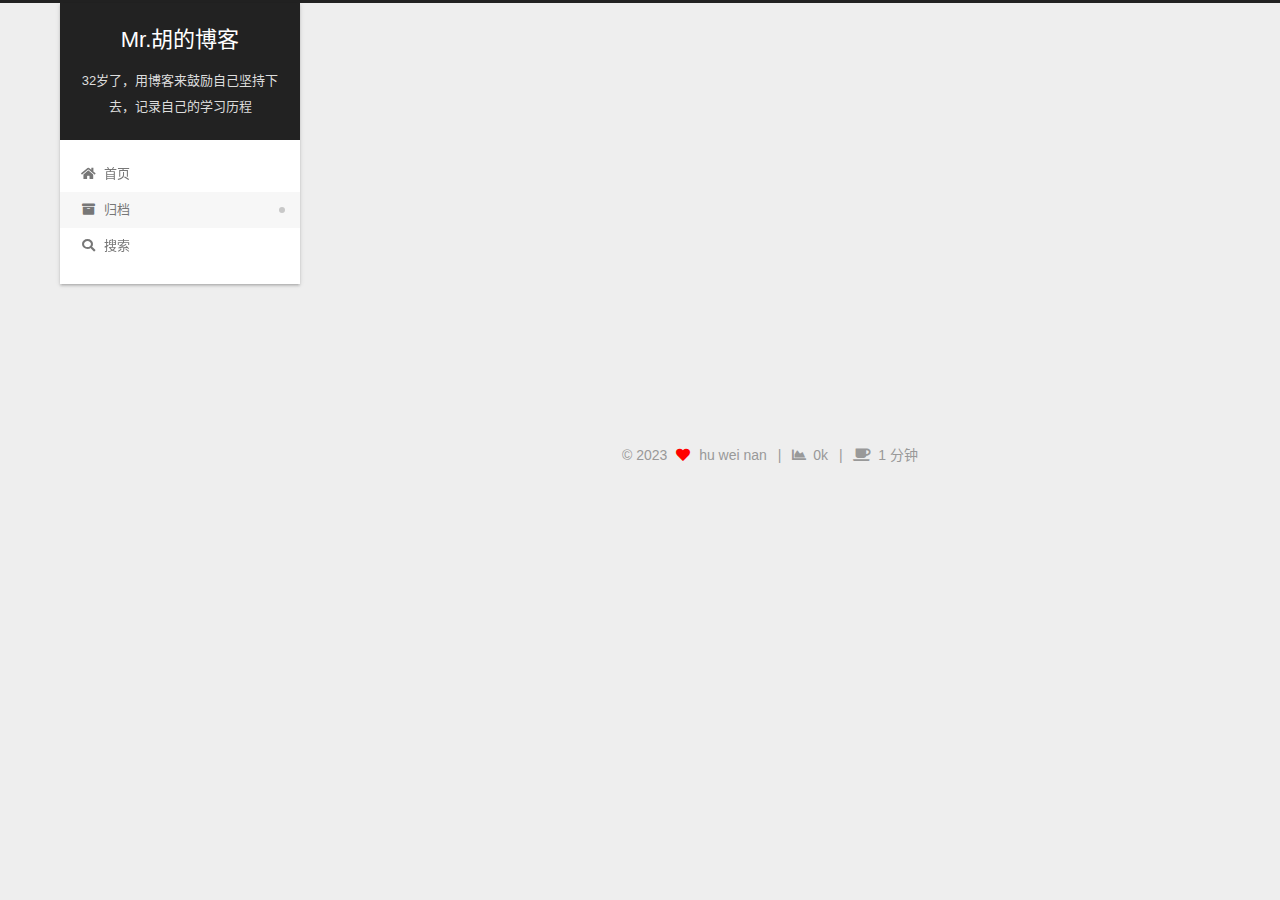
==== archives/index.html @ 6270576a "Site updated: 2023-03-27 14:38:37" ====
<!DOCTYPE html>
<html lang="zh-CN">
<head>
  <meta charset="UTF-8">
<meta name="viewport" content="width=device-width, initial-scale=1, maximum-scale=2">
<meta name="theme-color" content="#222">
<meta name="generator" content="Hexo 6.3.0">
  <link rel="apple-touch-icon" sizes="180x180" href="/images/apple-touch-icon-next.png">
  <link rel="icon" type="image/png" sizes="32x32" href="/images/favicon-32x32-next.png">
  <link rel="icon" type="image/png" sizes="16x16" href="/images/favicon-16x16-next.png">
  <link rel="mask-icon" href="/images/logo.svg" color="#222">

<link rel="stylesheet" href="/css/main.css">


<link rel="stylesheet" href="/lib/font-awesome/css/all.min.css">

<script id="hexo-configurations">
    var NexT = window.NexT || {};
    var CONFIG = {"hostname":"example.com","root":"/","scheme":"Gemini","version":"7.8.0","exturl":false,"sidebar":{"position":"left","display":"post","padding":18,"offset":12,"onmobile":false},"copycode":{"enable":true,"show_result":false,"style":"mac"},"back2top":{"enable":true,"sidebar":true,"scrollpercent":true},"bookmark":{"enable":false,"color":"#222","save":"auto"},"fancybox":false,"mediumzoom":false,"lazyload":false,"pangu":false,"comments":{"style":"tabs","active":null,"storage":true,"lazyload":false,"nav":null},"algolia":{"hits":{"per_page":10},"labels":{"input_placeholder":"Search for Posts","hits_empty":"We didn't find any results for the search: ${query}","hits_stats":"${hits} results found in ${time} ms"}},"localsearch":{"enable":true,"trigger":"auto","top_n_per_article":1,"unescape":false,"preload":false},"motion":{"enable":true,"async":false,"transition":{"post_block":"fadeIn","post_header":"slideDownIn","post_body":"slideDownIn","coll_header":"slideLeftIn","sidebar":"slideUpIn"}},"path":"search.xml"};
  </script>

  <meta property="og:type" content="website">
<meta property="og:title" content="Mr.胡的博客">
<meta property="og:url" content="http://example.com/archives/index.html">
<meta property="og:site_name" content="Mr.胡的博客">
<meta property="og:locale" content="zh_CN">
<meta property="article:author" content="hu wei nan">
<meta name="twitter:card" content="summary">

<link rel="canonical" href="http://example.com/archives/">


<script id="page-configurations">
  // https://hexo.io/docs/variables.html
  CONFIG.page = {
    sidebar: "",
    isHome : false,
    isPost : false,
    lang   : 'zh-CN'
  };
</script>

  <title>归档 | Mr.胡的博客</title>
  






  <noscript>
  <style>
  .use-motion .brand,
  .use-motion .menu-item,
  .sidebar-inner,
  .use-motion .post-block,
  .use-motion .pagination,
  .use-motion .comments,
  .use-motion .post-header,
  .use-motion .post-body,
  .use-motion .collection-header { opacity: initial; }

  .use-motion .site-title,
  .use-motion .site-subtitle {
    opacity: initial;
    top: initial;
  }

  .use-motion .logo-line-before i { left: initial; }
  .use-motion .logo-line-after i { right: initial; }
  </style>
</noscript>

</head>

<body itemscope itemtype="http://schema.org/WebPage">
  <div class="container use-motion">
    <div class="headband"></div>

    <header class="header" itemscope itemtype="http://schema.org/WPHeader">
      <div class="header-inner"><div class="site-brand-container">
  <div class="site-nav-toggle">
    <div class="toggle" aria-label="切换导航栏">
      <span class="toggle-line toggle-line-first"></span>
      <span class="toggle-line toggle-line-middle"></span>
      <span class="toggle-line toggle-line-last"></span>
    </div>
  </div>

  <div class="site-meta">

    <a href="/" class="brand" rel="start">
      <span class="logo-line-before"><i></i></span>
      <h1 class="site-title">Mr.胡的博客</h1>
      <span class="logo-line-after"><i></i></span>
    </a>
      <p class="site-subtitle" itemprop="description">32岁了，用博客来鼓励自己坚持下去，记录自己的学习历程</p>
  </div>

  <div class="site-nav-right">
    <div class="toggle popup-trigger">
        <i class="fa fa-search fa-fw fa-lg"></i>
    </div>
  </div>
</div>




<nav class="site-nav">
  <ul id="menu" class="main-menu menu">
        <li class="menu-item menu-item-home">

    <a href="/" rel="section"><i class="fa fa-home fa-fw"></i>首页</a>

  </li>
        <li class="menu-item menu-item-archives">

    <a href="/archives/" rel="section"><i class="fa fa-archive fa-fw"></i>归档</a>

  </li>
      <li class="menu-item menu-item-search">
        <a role="button" class="popup-trigger"><i class="fa fa-search fa-fw"></i>搜索
        </a>
      </li>
  </ul>
</nav>



  <div class="search-pop-overlay">
    <div class="popup search-popup">
        <div class="search-header">
  <span class="search-icon">
    <i class="fa fa-search"></i>
  </span>
  <div class="search-input-container">
    <input autocomplete="off" autocapitalize="off"
           placeholder="搜索..." spellcheck="false"
           type="search" class="search-input">
  </div>
  <span class="popup-btn-close">
    <i class="fa fa-times-circle"></i>
  </span>
</div>
<div id="search-result">
  <div id="no-result">
    <i class="fa fa-spinner fa-pulse fa-5x fa-fw"></i>
  </div>
</div>

    </div>
  </div>

</div>
    </header>

    


    <main class="main">
      <div class="main-inner">
        <div class="content-wrap">
          

          <div class="content archive">
            

  
  
  
  <div class="post-block">
    <div class="posts-collapse">
      <div class="collection-title">
        <span class="collection-header">嗯..! 目前共计 1 篇日志。 继续努力。</span>
      </div>

      
    <div class="collection-year">
      <span class="collection-header">2023</span>
    </div>

  <article itemscope itemtype="http://schema.org/Article">
    <header class="post-header">

      <div class="post-meta">
        <time itemprop="dateCreated"
              datetime="2023-03-27T10:36:51+08:00"
              content="2023-03-27">
          03-27
        </time>
      </div>

      <div class="post-title">
          <a class="post-title-link" href="/2023/03/27/hello-world/" itemprop="url">
            <span itemprop="name">Hello World</span>
          </a>
      </div>

    </header>
  </article>


    </div>
  </div>
  
  
  

  



          </div>
          

<script>
  window.addEventListener('tabs:register', () => {
    let { activeClass } = CONFIG.comments;
    if (CONFIG.comments.storage) {
      activeClass = localStorage.getItem('comments_active') || activeClass;
    }
    if (activeClass) {
      let activeTab = document.querySelector(`a[href="#comment-${activeClass}"]`);
      if (activeTab) {
        activeTab.click();
      }
    }
  });
  if (CONFIG.comments.storage) {
    window.addEventListener('tabs:click', event => {
      if (!event.target.matches('.tabs-comment .tab-content .tab-pane')) return;
      let commentClass = event.target.classList[1];
      localStorage.setItem('comments_active', commentClass);
    });
  }
</script>

        </div>
          
  
  <div class="toggle sidebar-toggle">
    <span class="toggle-line toggle-line-first"></span>
    <span class="toggle-line toggle-line-middle"></span>
    <span class="toggle-line toggle-line-last"></span>
  </div>

  <aside class="sidebar">
    <div class="sidebar-inner">

      <ul class="sidebar-nav motion-element">
        <li class="sidebar-nav-toc">
          文章目录
        </li>
        <li class="sidebar-nav-overview">
          站点概览
        </li>
      </ul>

      <!--noindex-->
      <div class="post-toc-wrap sidebar-panel">
      </div>
      <!--/noindex-->

      <div class="site-overview-wrap sidebar-panel">
        <div class="site-author motion-element" itemprop="author" itemscope itemtype="http://schema.org/Person">
  <p class="site-author-name" itemprop="name">hu wei nan</p>
  <div class="site-description" itemprop="description"></div>
</div>
<div class="site-state-wrap motion-element">
  <nav class="site-state">
      <div class="site-state-item site-state-posts">
          <a href="/archives/">
        
          <span class="site-state-item-count">1</span>
          <span class="site-state-item-name">日志</span>
        </a>
      </div>
  </nav>
</div>



      </div>
        <div class="back-to-top motion-element">
          <i class="fa fa-arrow-up"></i>
          <span>0%</span>
        </div>

    </div>
  </aside>
  <div id="sidebar-dimmer"></div>


      </div>
    </main>

    <footer class="footer">
      <div class="footer-inner">
        

        

<div class="copyright">
  
  &copy; 
  <span itemprop="copyrightYear">2023</span>
  <span class="with-love">
    <i class="fa fa-heart"></i>
  </span>
  <span class="author" itemprop="copyrightHolder">hu wei nan</span>
    <span class="post-meta-divider">|</span>
    <span class="post-meta-item-icon">
      <i class="fa fa-chart-area"></i>
    </span>
    <span title="站点总字数">0k</span>
    <span class="post-meta-divider">|</span>
    <span class="post-meta-item-icon">
      <i class="fa fa-coffee"></i>
    </span>
    <span title="站点阅读时长">1 分钟</span>
</div>

        








      </div>
    </footer>
  </div>

  
  <script src="/lib/anime.min.js"></script>
  <script src="/lib/velocity/velocity.min.js"></script>
  <script src="/lib/velocity/velocity.ui.min.js"></script>

<script src="/js/utils.js"></script>

<script src="/js/motion.js"></script>


<script src="/js/schemes/pisces.js"></script>


<script src="/js/next-boot.js"></script>




  




  
<script src="/js/local-search.js"></script>













  

  

</body>
</html>
---- css/main.css ----
:root {
  --body-bg-color: #eee;
  --content-bg-color: #fff;
  --card-bg-color: #f5f5f5;
  --text-color: #555;
  --blockquote-color: #666;
  --link-color: #555;
  --link-hover-color: #222;
  --brand-color: #fff;
  --brand-hover-color: #fff;
  --table-row-odd-bg-color: #f9f9f9;
  --table-row-hover-bg-color: #f5f5f5;
  --menu-item-bg-color: #f5f5f5;
  --btn-default-bg: #fff;
  --btn-default-color: #555;
  --btn-default-border-color: #555;
  --btn-default-hover-bg: #222;
  --btn-default-hover-color: #fff;
  --btn-default-hover-border-color: #222;
}
html {
  line-height: 1.15; /* 1 */
  -webkit-text-size-adjust: 100%; /* 2 */
}
body {
  margin: 0;
}
main {
  display: block;
}
h1 {
  font-size: 2em;
  margin: 0.67em 0;
}
hr {
  box-sizing: content-box; /* 1 */
  height: 0; /* 1 */
  overflow: visible; /* 2 */
}
pre {
  font-family: monospace, monospace; /* 1 */
  font-size: 1em; /* 2 */
}
a {
  background: transparent;
}
abbr[title] {
  border-bottom: none; /* 1 */
  text-decoration: underline; /* 2 */
  text-decoration: underline dotted; /* 2 */
}
b,
strong {
  font-weight: bolder;
}
code,
kbd,
samp {
  font-family: monospace, monospace; /* 1 */
  font-size: 1em; /* 2 */
}
small {
  font-size: 80%;
}
sub,
sup {
  font-size: 75%;
  line-height: 0;
  position: relative;
  vertical-align: baseline;
}
sub {
  bottom: -0.25em;
}
sup {
  top: -0.5em;
}
img {
  border-style: none;
}
button,
input,
optgroup,
select,
textarea {
  font-family: inherit; /* 1 */
  font-size: 100%; /* 1 */
  line-height: 1.15; /* 1 */
  margin: 0; /* 2 */
}
button,
input {
/* 1 */
  overflow: visible;
}
button,
select {
/* 1 */
  text-transform: none;
}
button,
[type='button'],
[type='reset'],
[type='submit'] {
  -webkit-appearance: button;
}
button::-moz-focus-inner,
[type='button']::-moz-focus-inner,
[type='reset']::-moz-focus-inner,
[type='submit']::-moz-focus-inner {
  border-style: none;
  padding: 0;
}
button:-moz-focusring,
[type='button']:-moz-focusring,
[type='reset']:-moz-focusring,
[type='submit']:-moz-focusring {
  outline: 1px dotted ButtonText;
}
fieldset {
  padding: 0.35em 0.75em 0.625em;
}
legend {
  box-sizing: border-box; /* 1 */
  color: inherit; /* 2 */
  display: table; /* 1 */
  max-width: 100%; /* 1 */
  padding: 0; /* 3 */
  white-space: normal; /* 1 */
}
progress {
  vertical-align: baseline;
}
textarea {
  overflow: auto;
}
[type='checkbox'],
[type='radio'] {
  box-sizing: border-box; /* 1 */
  padding: 0; /* 2 */
}
[type='number']::-webkit-inner-spin-button,
[type='number']::-webkit-outer-spin-button {
  height: auto;
}
[type='search'] {
  outline-offset: -2px; /* 2 */
  -webkit-appearance: textfield; /* 1 */
}
[type='search']::-webkit-search-decoration {
  -webkit-appearance: none;
}
::-webkit-file-upload-button {
  font: inherit; /* 2 */
  -webkit-appearance: button; /* 1 */
}
details {
  display: block;
}
summary {
  display: list-item;
}
template {
  display: none;
}
[hidden] {
  display: none;
}
::selection {
  background: #262a30;
  color: #eee;
}
html,
body {
  height: 100%;
}
body {
  background: var(--body-bg-color);
  color: var(--text-color);
  font-family: 'Lato', "PingFang SC", "Microsoft YaHei", sans-serif;
  font-size: 1em;
  line-height: 2;
}
@media (max-width: 991px) {
  body {
    padding-left: 0 !important;
    padding-right: 0 !important;
  }
}
h1,
h2,
h3,
h4,
h5,
h6 {
  font-family: 'Lato', "PingFang SC", "Microsoft YaHei", sans-serif;
  font-weight: bold;
  line-height: 1.5;
  margin: 20px 0 15px;
}
h1 {
  font-size: 1.5em;
}
h2 {
  font-size: 1.375em;
}
h3 {
  font-size: 1.25em;
}
h4 {
  font-size: 1.125em;
}
h5 {
  font-size: 1em;
}
h6 {
  font-size: 0.875em;
}
p {
  margin: 0 0 20px 0;
}
a,
span.exturl {
  border-bottom: 1px solid #999;
  color: var(--link-color);
  outline: 0;
  text-decoration: none;
  overflow-wrap: break-word;
  word-wrap: break-word;
  cursor: pointer;
}
a:hover,
span.exturl:hover {
  border-bottom-color: var(--link-hover-color);
  color: var(--link-hover-color);
}
iframe,
img,
video {
  display: block;
  margin-left: auto;
  margin-right: auto;
  max-width: 100%;
}
hr {
  background-image: repeating-linear-gradient(-45deg, #ddd, #ddd 4px, transparent 4px, transparent 8px);
  border: 0;
  height: 3px;
  margin: 40px 0;
}
blockquote {
  border-left: 4px solid #ddd;
  color: var(--blockquote-color);
  margin: 0;
  padding: 0 15px;
}
blockquote cite::before {
  content: '-';
  padding: 0 5px;
}
dt {
  font-weight: bold;
}
dd {
  margin: 0;
  padding: 0;
}
kbd {
  background-color: #f5f5f5;
  background-image: linear-gradient(#eee, #fff, #eee);
  border: 1px solid #ccc;
  border-radius: 0.2em;
  box-shadow: 0.1em 0.1em 0.2em rgba(0,0,0,0.1);
  color: #555;
  font-family: inherit;
  padding: 0.1em 0.3em;
  white-space: nowrap;
}
.table-container {
  overflow: auto;
}
table {
  border-collapse: collapse;
  border-spacing: 0;
  font-size: 0.875em;
  margin: 0 0 20px 0;
  width: 100%;
}
tbody tr:nth-of-type(odd) {
  background: var(--table-row-odd-bg-color);
}
tbody tr:hover {
  background: var(--table-row-hover-bg-color);
}
caption,
th,
td {
  font-weight: normal;
  padding: 8px;
  vertical-align: middle;
}
th,
td {
  border: 1px solid #ddd;
  border-bottom: 3px solid #ddd;
}
th {
  font-weight: 700;
  padding-bottom: 10px;
}
td {
  border-bottom-width: 1px;
}
.btn {
  background: var(--btn-default-bg);
  border: 2px solid var(--btn-default-border-color);
  border-radius: 2px;
  color: var(--btn-default-color);
  display: inline-block;
  font-size: 0.875em;
  line-height: 2;
  padding: 0 20px;
  text-decoration: none;
  transition-property: background-color;
  transition-delay: 0s;
  transition-duration: 0.2s;
  transition-timing-function: ease-in-out;
}
.btn:hover {
  background: var(--btn-default-hover-bg);
  border-color: var(--btn-default-hover-border-color);
  color: var(--btn-default-hover-color);
}
.btn + .btn {
  margin: 0 0 8px 8px;
}
.btn .fa-fw {
  text-align: left;
  width: 1.285714285714286em;
}
.toggle {
  line-height: 0;
}
.toggle .toggle-line {
  background: #fff;
  display: inline-block;
  height: 2px;
  left: 0;
  position: relative;
  top: 0;
  transition: all 0.4s;
  vertical-align: top;
  width: 100%;
}
.toggle .toggle-line:not(:first-child) {
  margin-top: 3px;
}
.toggle.toggle-arrow .toggle-line-first {
  left: 50%;
  top: 2px;
  transform: rotate(45deg);
  width: 50%;
}
.toggle.toggle-arrow .toggle-line-middle {
  left: 2px;
  width: 90%;
}
.toggle.toggle-arrow .toggle-line-last {
  left: 50%;
  top: -2px;
  transform: rotate(-45deg);
  width: 50%;
}
.toggle.toggle-close .toggle-line-first {
  transform: rotate(-45deg);
  top: 5px;
}
.toggle.toggle-close .toggle-line-middle {
  opacity: 0;
}
.toggle.toggle-close .toggle-line-last {
  transform: rotate(45deg);
  top: -5px;
}
.highlight-container {
  position: relative;
}
.highlight-container:hover .copy-btn,
.highlight-container .copy-btn:focus {
  opacity: 1;
}
.copy-btn {
  color: #333;
  cursor: pointer;
  line-height: 1.6;
  opacity: 0;
  padding: 2px 6px;
  position: absolute;
  transition-delay: 0s;
  transition-duration: 0.2s;
  transition-timing-function: ease-in-out;
  color: #fff;
  font-size: 14px;
  right: 0;
  top: 2px;
}
.highlight-container {
  background: #21252b;
  border-radius: 5px;
  box-shadow: 0 10px 30px 0 rgba(0,0,0,0.4);
  padding-top: 30px;
}
.highlight-container::before {
  background: #fc625d;
  border-radius: 50%;
  box-shadow: 20px 0 #fdbc40, 40px 0 #35cd4b;
  content: ' ';
  height: 12px;
  left: 12px;
  margin-top: -20px;
  position: absolute;
  width: 12px;
}
.highlight-container .highlight {
  border-radius: 0 0 5px 5px;
}
.highlight-container .highlight .table-container {
  border-radius: 0 0 5px 5px;
}
.highlight,
pre {
  background: #2d2d2d;
  color: #ccc;
  line-height: 1.6;
  margin: 0 auto 20px;
}
pre,
code {
  font-family: consolas, Menlo, monospace, "PingFang SC", "Microsoft YaHei";
}
code {
  background: #eee;
  border-radius: 3px;
  color: #555;
  padding: 2px 4px;
  overflow-wrap: break-word;
  word-wrap: break-word;
}
.highlight *::selection {
  background: #515151;
}
.highlight pre {
  border: 0;
  margin: 0;
  padding: 10px 0;
}
.highlight table {
  border: 0;
  margin: 0;
  width: auto;
}
.highlight td {
  border: 0;
  padding: 0;
}
.highlight figcaption {
  background: #1b1b1b;
  color: #ccc;
  display: flex;
  font-size: 0.875em;
  justify-content: space-between;
  line-height: 1.2;
  padding: 0.5em;
}
.highlight figcaption a {
  color: #ccc;
}
.highlight figcaption a:hover {
  border-bottom-color: #ccc;
}
.highlight .gutter {
  -moz-user-select: none;
  -ms-user-select: none;
  -webkit-user-select: none;
  user-select: none;
}
.highlight .gutter pre {
  background: #1b1b1b;
  color: #999;
  padding-left: 10px;
  padding-right: 10px;
  text-align: right;
}
.highlight .code pre {
  background: #2d2d2d;
  padding-left: 10px;
  width: 100%;
}
.gist table {
  width: auto;
}
.gist table td {
  border: 0;
}
pre {
  overflow: auto;
  padding: 10px;
}
pre code {
  background: none;
  color: #ccc;
  font-size: 0.875em;
  padding: 0;
  text-shadow: none;
}
pre .deletion {
  background: #800000;
}
pre .addition {
  background: #008000;
}
pre .meta {
  color: #fc6;
  -moz-user-select: none;
  -ms-user-select: none;
  -webkit-user-select: none;
  user-select: none;
}
pre .comment {
  color: #999;
}
pre .variable,
pre .attribute,
pre .tag,
pre .name,
pre .regexp,
pre .ruby .constant,
pre .xml .tag .title,
pre .xml .pi,
pre .xml .doctype,
pre .html .doctype,
pre .css .id,
pre .css .class,
pre .css .pseudo {
  color: #f2777a;
}
pre .number,
pre .preprocessor,
pre .built_in,
pre .builtin-name,
pre .literal,
pre .params,
pre .constant,
pre .command {
  color: #f99157;
}
pre .ruby .class .title,
pre .css .rules .attribute,
pre .string,
pre .symbol,
pre .value,
pre .inheritance,
pre .header,
pre .ruby .symbol,
pre .xml .cdata,
pre .special,
pre .formula {
  color: #9c9;
}
pre .title,
pre .css .hexcolor {
  color: #6cc;
}
pre .function,
pre .python .decorator,
pre .python .title,
pre .ruby .function .title,
pre .ruby .title .keyword,
pre .perl .sub,
pre .javascript .title,
pre .coffeescript .title {
  color: #69c;
}
pre .keyword,
pre .javascript .function {
  color: #c9c;
}
.blockquote-center {
  border-left: none;
  margin: 40px 0;
  padding: 0;
  position: relative;
  text-align: center;
}
.blockquote-center .fa {
  display: block;
  opacity: 0.6;
  position: absolute;
  width: 100%;
}
.blockquote-center .fa-quote-left {
  border-top: 1px solid #ccc;
  text-align: left;
  top: -20px;
}
.blockquote-center .fa-quote-right {
  border-bottom: 1px solid #ccc;
  text-align: right;
  bottom: -20px;
}
.blockquote-center p,
.blockquote-center div {
  text-align: center;
}
.post-body .group-picture img {
  margin: 0 auto;
  padding: 0 3px;
}
.group-picture-row {
  margin-bottom: 6px;
  overflow: hidden;
}
.group-picture-column {
  float: left;
  margin-bottom: 10px;
}
.post-body .label {
  color: #555;
  display: inline;
  padding: 0 2px;
}
.post-body .label.default {
  background: #f0f0f0;
}
.post-body .label.primary {
  background: #efe6f7;
}
.post-body .label.info {
  background: #e5f2f8;
}
.post-body .label.success {
  background: #e7f4e9;
}
.post-body .label.warning {
  background: #fcf6e1;
}
.post-body .label.danger {
  background: #fae8eb;
}
.post-body .tabs {
  margin-bottom: 20px;
}
.post-body .tabs,
.tabs-comment {
  display: block;
  padding-top: 10px;
  position: relative;
}
.post-body .tabs ul.nav-tabs,
.tabs-comment ul.nav-tabs {
  display: flex;
  flex-wrap: wrap;
  margin: 0;
  margin-bottom: -1px;
  padding: 0;
}
@media (max-width: 413px) {
  .post-body .tabs ul.nav-tabs,
  .tabs-comment ul.nav-tabs {
    display: block;
    margin-bottom: 5px;
  }
}
.post-body .tabs ul.nav-tabs li.tab,
.tabs-comment ul.nav-tabs li.tab {
  border-bottom: 1px solid #ddd;
  border-left: 1px solid transparent;
  border-right: 1px solid transparent;
  border-top: 3px solid transparent;
  flex-grow: 1;
  list-style-type: none;
  border-radius: 0 0 0 0;
}
@media (max-width: 413px) {
  .post-body .tabs ul.nav-tabs li.tab,
  .tabs-comment ul.nav-tabs li.tab {
    border-bottom: 1px solid transparent;
    border-left: 3px solid transparent;
    border-right: 1px solid transparent;
    border-top: 1px solid transparent;
  }
}
@media (max-width: 413px) {
  .post-body .tabs ul.nav-tabs li.tab,
  .tabs-comment ul.nav-tabs li.tab {
    border-radius: 0;
  }
}
.post-body .tabs ul.nav-tabs li.tab a,
.tabs-comment ul.nav-tabs li.tab a {
  border-bottom: initial;
  display: block;
  line-height: 1.8;
  outline: 0;
  padding: 0.25em 0.75em;
  text-align: center;
  transition-delay: 0s;
  transition-duration: 0.2s;
  transition-timing-function: ease-out;
}
.post-body .tabs ul.nav-tabs li.tab a i,
.tabs-comment ul.nav-tabs li.tab a i {
  width: 1.285714285714286em;
}
.post-body .tabs ul.nav-tabs li.tab.active,
.tabs-comment ul.nav-tabs li.tab.active {
  border-bottom: 1px solid transparent;
  border-left: 1px solid #ddd;
  border-right: 1px solid #ddd;
  border-top: 3px solid #fc6423;
}
@media (max-width: 413px) {
  .post-body .tabs ul.nav-tabs li.tab.active,
  .tabs-comment ul.nav-tabs li.tab.active {
    border-bottom: 1px solid #ddd;
    border-left: 3px solid #fc6423;
    border-right: 1px solid #ddd;
    border-top: 1px solid #ddd;
  }
}
.post-body .tabs ul.nav-tabs li.tab.active a,
.tabs-comment ul.nav-tabs li.tab.active a {
  color: var(--link-color);
  cursor: default;
}
.post-body .tabs .tab-content .tab-pane,
.tabs-comment .tab-content .tab-pane {
  border: 1px solid #ddd;
  border-top: 0;
  padding: 20px 20px 0 20px;
  border-radius: 0;
}
.post-body .tabs .tab-content .tab-pane:not(.active),
.tabs-comment .tab-content .tab-pane:not(.active) {
  display: none;
}
.post-body .tabs .tab-content .tab-pane.active,
.tabs-comment .tab-content .tab-pane.active {
  display: block;
}
.post-body .tabs .tab-content .tab-pane.active:nth-of-type(1),
.tabs-comment .tab-content .tab-pane.active:nth-of-type(1) {
  border-radius: 0 0 0 0;
}
@media (max-width: 413px) {
  .post-body .tabs .tab-content .tab-pane.active:nth-of-type(1),
  .tabs-comment .tab-content .tab-pane.active:nth-of-type(1) {
    border-radius: 0;
  }
}
.post-body .note {
  border-radius: 3px;
  margin-bottom: 20px;
  padding: 1em;
  position: relative;
  border: 1px solid #eee;
  border-left-width: 5px;
}
.post-body .note h2,
.post-body .note h3,
.post-body .note h4,
.post-body .note h5,
.post-body .note h6 {
  margin-top: 0;
  border-bottom: initial;
  margin-bottom: 0;
  padding-top: 0;
}
.post-body .note p:first-child,
.post-body .note ul:first-child,
.post-body .note ol:first-child,
.post-body .note table:first-child,
.post-body .note pre:first-child,
.post-body .note blockquote:first-child,
.post-body .note img:first-child {
  margin-top: 0;
}
.post-body .note p:last-child,
.post-body .note ul:last-child,
.post-body .note ol:last-child,
.post-body .note table:last-child,
.post-body .note pre:last-child,
.post-body .note blockquote:last-child,
.post-body .note img:last-child {
  margin-bottom: 0;
}
.post-body .note.default {
  border-left-color: #777;
}
.post-body .note.default h2,
.post-body .note.default h3,
.post-body .note.default h4,
.post-body .note.default h5,
.post-body .note.default h6 {
  color: #777;
}
.post-body .note.primary {
  border-left-color: #6f42c1;
}
.post-body .note.primary h2,
.post-body .note.primary h3,
.post-body .note.primary h4,
.post-body .note.primary h5,
.post-body .note.primary h6 {
  color: #6f42c1;
}
.post-body .note.info {
  border-left-color: #428bca;
}
.post-body .note.info h2,
.post-body .note.info h3,
.post-body .note.info h4,
.post-body .note.info h5,
.post-body .note.info h6 {
  color: #428bca;
}
.post-body .note.success {
  border-left-color: #5cb85c;
}
.post-body .note.success h2,
.post-body .note.success h3,
.post-body .note.success h4,
.post-body .note.success h5,
.post-body .note.success h6 {
  color: #5cb85c;
}
.post-body .note.warning {
  border-left-color: #f0ad4e;
}
.post-body .note.warning h2,
.post-body .note.warning h3,
.post-body .note.warning h4,
.post-body .note.warning h5,
.post-body .note.warning h6 {
  color: #f0ad4e;
}
.post-body .note.danger {
  border-left-color: #d9534f;
}
.post-body .note.danger h2,
.post-body .note.danger h3,
.post-body .note.danger h4,
.post-body .note.danger h5,
.post-body .note.danger h6 {
  color: #d9534f;
}
.pagination .prev,
.pagination .next,
.pagination .page-number,
.pagination .space {
  display: inline-block;
  margin: 0 10px;
  padding: 0 11px;
  position: relative;
  top: -1px;
}
@media (max-width: 767px) {
  .pagination .prev,
  .pagination .next,
  .pagination .page-number,
  .pagination .space {
    margin: 0 5px;
  }
}
.pagination {
  border-top: 1px solid #eee;
  margin: 120px 0 0;
  text-align: center;
}
.pagination .prev,
.pagination .next,
.pagination .page-number {
  border-bottom: 0;
  border-top: 1px solid #eee;
  transition-property: border-color;
  transition-delay: 0s;
  transition-duration: 0.2s;
  transition-timing-function: ease-in-out;
}
.pagination .prev:hover,
.pagination .next:hover,
.pagination .page-number:hover {
  border-top-color: #222;
}
.pagination .space {
  margin: 0;
  padding: 0;
}
.pagination .prev {
  margin-left: 0;
}
.pagination .next {
  margin-right: 0;
}
.pagination .page-number.current {
  background: #ccc;
  border-top-color: #ccc;
  color: #fff;
}
@media (max-width: 767px) {
  .pagination {
    border-top: none;
  }
  .pagination .prev,
  .pagination .next,
  .pagination .page-number {
    border-bottom: 1px solid #eee;
    border-top: 0;
    margin-bottom: 10px;
    padding: 0 10px;
  }
  .pagination .prev:hover,
  .pagination .next:hover,
  .pagination .page-number:hover {
    border-bottom-color: #222;
  }
}
.comments {
  margin-top: 60px;
  overflow: hidden;
}
.comment-button-group {
  display: flex;
  flex-wrap: wrap-reverse;
  justify-content: center;
  margin: 1em 0;
}
.comment-button-group .comment-button {
  margin: 0.1em 0.2em;
}
.comment-button-group .comment-button.active {
  background: var(--btn-default-hover-bg);
  border-color: var(--btn-default-hover-border-color);
  color: var(--btn-default-hover-color);
}
.comment-position {
  display: none;
}
.comment-position.active {
  display: block;
}
.tabs-comment {
  background: var(--content-bg-color);
  margin-top: 4em;
  padding-top: 0;
}
.tabs-comment .comments {
  border: 0;
  box-shadow: none;
  margin-top: 0;
  padding-top: 0;
}
.container {
  min-height: 100%;
  position: relative;
}
.main-inner {
  margin: 0 auto;
  width: calc(100% - 20px);
}
@media (min-width: 1200px) {
  .main-inner {
    width: 1160px;
  }
}
@media (min-width: 1600px) {
  .main-inner {
    width: 73%;
  }
}
@media (max-width: 767px) {
  .content-wrap {
    padding: 0 20px;
  }
}
.header {
  background: transparent;
}
.header-inner {
  margin: 0 auto;
  width: calc(100% - 20px);
}
@media (min-width: 1200px) {
  .header-inner {
    width: 1160px;
  }
}
@media (min-width: 1600px) {
  .header-inner {
    width: 73%;
  }
}
.site-brand-container {
  display: flex;
  flex-shrink: 0;
  padding: 0 10px;
}
.headband {
  background: #222;
  height: 3px;
}
.site-meta {
  flex-grow: 1;
  text-align: center;
}
@media (max-width: 767px) {
  .site-meta {
    text-align: center;
  }
}
.brand {
  border-bottom: none;
  color: var(--brand-color);
  display: inline-block;
  line-height: 1.375em;
  padding: 0 40px;
  position: relative;
}
.brand:hover {
  color: var(--brand-hover-color);
}
.site-title {
  font-family: 'Lato', "PingFang SC", "Microsoft YaHei", sans-serif;
  font-size: 1.375em;
  font-weight: normal;
  margin: 0;
}
.site-subtitle {
  color: #ddd;
  font-size: 0.8125em;
  margin: 10px 0;
}
.use-motion .brand {
  opacity: 0;
}
.use-motion .site-title,
.use-motion .site-subtitle,
.use-motion .custom-logo-image {
  opacity: 0;
  position: relative;
  top: -10px;
}
.site-nav-toggle,
.site-nav-right {
  display: none;
}
@media (max-width: 767px) {
  .site-nav-toggle,
  .site-nav-right {
    display: flex;
    flex-direction: column;
    justify-content: center;
  }
}
.site-nav-toggle .toggle,
.site-nav-right .toggle {
  color: var(--text-color);
  padding: 10px;
  width: 22px;
}
.site-nav-toggle .toggle .toggle-line,
.site-nav-right .toggle .toggle-line {
  background: var(--text-color);
  border-radius: 1px;
}
.site-nav {
  display: block;
}
@media (max-width: 767px) {
  .site-nav {
    clear: both;
    display: none;
  }
}
.site-nav.site-nav-on {
  display: block;
}
.menu {
  margin-top: 20px;
  padding-left: 0;
  text-align: center;
}
.menu-item {
  display: inline-block;
  list-style: none;
  margin: 0 10px;
}
@media (max-width: 767px) {
  .menu-item {
    display: block;
    margin-top: 10px;
  }
  .menu-item.menu-item-search {
    display: none;
  }
}
.menu-item a,
.menu-item span.exturl {
  border-bottom: 0;
  display: block;
  font-size: 0.8125em;
  transition-property: border-color;
  transition-delay: 0s;
  transition-duration: 0.2s;
  transition-timing-function: ease-in-out;
}
@media (hover: none) {
  .menu-item a:hover,
  .menu-item span.exturl:hover {
    border-bottom-color: transparent !important;
  }
}
.menu-item .fa,
.menu-item .fab,
.menu-item .far,
.menu-item .fas {
  margin-right: 8px;
}
.menu-item .badge {
  display: inline-block;
  font-weight: bold;
  line-height: 1;
  margin-left: 0.35em;
  margin-top: 0.35em;
  text-align: center;
  white-space: nowrap;
}
@media (max-width: 767px) {
  .menu-item .badge {
    float: right;
    margin-left: 0;
  }
}
.menu-item-active a,
.menu .menu-item a:hover,
.menu .menu-item span.exturl:hover {
  background: var(--menu-item-bg-color);
}
.use-motion .menu-item {
  opacity: 0;
}
.sidebar {
  background: #222;
  bottom: 0;
  position: fixed;
  top: 0;
}
@media (max-width: 991px) {
  .sidebar {
    display: none;
  }
}
.sidebar-inner {
  color: #999;
  padding: 18px 10px;
  text-align: center;
}
.cc-license {
  margin-top: 10px;
  text-align: center;
}
.cc-license .cc-opacity {
  border-bottom: none;
  opacity: 0.7;
}
.cc-license .cc-opacity:hover {
  opacity: 0.9;
}
.cc-license img {
  display: inline-block;
}
.site-author-image {
  border: 1px solid #eee;
  display: block;
  margin: 0 auto;
  max-width: 120px;
  padding: 2px;
}
.site-author-name {
  color: var(--text-color);
  font-weight: 600;
  margin: 0;
  text-align: center;
}
.site-description {
  color: #999;
  font-size: 0.8125em;
  margin-top: 0;
  text-align: center;
}
.links-of-author {
  margin-top: 15px;
}
.links-of-author a,
.links-of-author span.exturl {
  border-bottom-color: #555;
  display: inline-block;
  font-size: 0.8125em;
  margin-bottom: 10px;
  margin-right: 10px;
  vertical-align: middle;
}
.links-of-author a::before,
.links-of-author span.exturl::before {
  background: #fffe67;
  border-radius: 50%;
  content: ' ';
  display: inline-block;
  height: 4px;
  margin-right: 3px;
  vertical-align: middle;
  width: 4px;
}
.sidebar-button {
  margin-top: 15px;
}
.sidebar-button a {
  border: 1px solid #fc6423;
  border-radius: 4px;
  color: #fc6423;
  display: inline-block;
  padding: 0 15px;
}
.sidebar-button a .fa,
.sidebar-button a .fab,
.sidebar-button a .far,
.sidebar-button a .fas {
  margin-right: 5px;
}
.sidebar-button a:hover {
  background: #fc6423;
  border: 1px solid #fc6423;
  color: #fff;
}
.sidebar-button a:hover .fa,
.sidebar-button a:hover .fab,
.sidebar-button a:hover .far,
.sidebar-button a:hover .fas {
  color: #fff;
}
.links-of-blogroll {
  font-size: 0.8125em;
  margin-top: 10px;
}
.links-of-blogroll-title {
  font-size: 0.875em;
  font-weight: 600;
  margin-top: 0;
}
.links-of-blogroll-list {
  list-style: none;
  margin: 0;
  padding: 0;
}
#sidebar-dimmer {
  display: none;
}
@media (max-width: 767px) {
  #sidebar-dimmer {
    background: #000;
    display: block;
    height: 100%;
    left: 100%;
    opacity: 0;
    position: fixed;
    top: 0;
    width: 100%;
    z-index: 1100;
  }
  .sidebar-active + #sidebar-dimmer {
    opacity: 0.7;
    transform: translateX(-100%);
    transition: opacity 0.5s;
  }
}
.sidebar-nav {
  margin: 0;
  padding-bottom: 20px;
  padding-left: 0;
}
.sidebar-nav li {
  border-bottom: 1px solid transparent;
  color: var(--text-color);
  cursor: pointer;
  display: inline-block;
  font-size: 0.875em;
}
.sidebar-nav li.sidebar-nav-overview {
  margin-left: 10px;
}
.sidebar-nav li:hover {
  color: #fc6423;
}
.sidebar-nav .sidebar-nav-active {
  border-bottom-color: #fc6423;
  color: #fc6423;
}
.sidebar-nav .sidebar-nav-active:hover {
  color: #fc6423;
}
.sidebar-panel {
  display: none;
  overflow-x: hidden;
  overflow-y: auto;
}
.sidebar-panel-active {
  display: block;
}
.sidebar-toggle {
  background: #222;
  bottom: 45px;
  cursor: pointer;
  height: 14px;
  left: 30px;
  padding: 5px;
  position: fixed;
  width: 14px;
  z-index: 1300;
}
@media (max-width: 991px) {
  .sidebar-toggle {
    left: 20px;
    opacity: 0.8;
    display: none;
  }
}
.sidebar-toggle:hover .toggle-line {
  background: #fc6423;
}
.post-toc {
  font-size: 0.875em;
}
.post-toc ol {
  list-style: none;
  margin: 0;
  padding: 0 2px 5px 10px;
  text-align: left;
}
.post-toc ol > ol {
  padding-left: 0;
}
.post-toc ol a {
  transition-property: all;
  transition-delay: 0s;
  transition-duration: 0.2s;
  transition-timing-function: ease-in-out;
}
.post-toc .nav-item {
  line-height: 1.8;
  overflow: hidden;
  text-overflow: ellipsis;
  white-space: nowrap;
}
.post-toc .nav .nav-child {
  display: none;
}
.post-toc .nav .active > .nav-child {
  display: block;
}
.post-toc .nav .active-current > .nav-child {
  display: block;
}
.post-toc .nav .active-current > .nav-child > .nav-item {
  display: block;
}
.post-toc .nav .active > a {
  border-bottom-color: #fc6423;
  color: #fc6423;
}
.post-toc .nav .active-current > a {
  color: #fc6423;
}
.post-toc .nav .active-current > a:hover {
  color: #fc6423;
}
.site-state {
  display: flex;
  justify-content: center;
  line-height: 1.4;
  margin-top: 10px;
  overflow: hidden;
  text-align: center;
  white-space: nowrap;
}
.site-state-item {
  padding: 0 15px;
}
.site-state-item:not(:first-child) {
  border-left: 1px solid #eee;
}
.site-state-item a {
  border-bottom: none;
}
.site-state-item-count {
  display: block;
  font-size: 1em;
  font-weight: 600;
  text-align: center;
}
.site-state-item-name {
  color: #999;
  font-size: 0.8125em;
}
.footer {
  color: #999;
  font-size: 0.875em;
  padding: 20px 0;
}
.footer.footer-fixed {
  bottom: 0;
  left: 0;
  position: absolute;
  right: 0;
}
.footer-inner {
  box-sizing: border-box;
  margin: 0 auto;
  text-align: center;
  width: calc(100% - 20px);
}
@media (min-width: 1200px) {
  .footer-inner {
    width: 1160px;
  }
}
@media (min-width: 1600px) {
  .footer-inner {
    width: 73%;
  }
}
.languages {
  display: inline-block;
  font-size: 1.125em;
  position: relative;
}
.languages .lang-select-label span {
  margin: 0 0.5em;
}
.languages .lang-select {
  height: 100%;
  left: 0;
  opacity: 0;
  position: absolute;
  top: 0;
  width: 100%;
}
.with-love {
  color: #ff0000;
  display: inline-block;
  margin: 0 5px;
}
.powered-by,
.theme-info {
  display: inline-block;
}
@-moz-keyframes iconAnimate {
  0%, 100% {
    transform: scale(1);
  }
  10%, 30% {
    transform: scale(0.9);
  }
  20%, 40%, 60%, 80% {
    transform: scale(1.1);
  }
  50%, 70% {
    transform: scale(1.1);
  }
}
@-webkit-keyframes iconAnimate {
  0%, 100% {
    transform: scale(1);
  }
  10%, 30% {
    transform: scale(0.9);
  }
  20%, 40%, 60%, 80% {
    transform: scale(1.1);
  }
  50%, 70% {
    transform: scale(1.1);
  }
}
@-o-keyframes iconAnimate {
  0%, 100% {
    transform: scale(1);
  }
  10%, 30% {
    transform: scale(0.9);
  }
  20%, 40%, 60%, 80% {
    transform: scale(1.1);
  }
  50%, 70% {
    transform: scale(1.1);
  }
}
@keyframes iconAnimate {
  0%, 100% {
    transform: scale(1);
  }
  10%, 30% {
    transform: scale(0.9);
  }
  20%, 40%, 60%, 80% {
    transform: scale(1.1);
  }
  50%, 70% {
    transform: scale(1.1);
  }
}
.back-to-top {
  font-size: 12px;
  text-align: center;
  transition-delay: 0s;
  transition-duration: 0.2s;
  transition-timing-function: ease-in-out;
}
.back-to-top {
  background: transparent;
  margin: 8px -10px -20px;
  opacity: 0;
}
.back-to-top.back-to-top-on {
  cursor: pointer;
  opacity: 0.6;
}
.back-to-top.back-to-top-on:hover {
  opacity: 0.8;
}
.post-body {
  font-family: 'Lato', "PingFang SC", "Microsoft YaHei", sans-serif;
  overflow-wrap: break-word;
  word-wrap: break-word;
}
@media (min-width: 1200px) {
  .post-body {
    font-size: 1.125em;
  }
}
.post-body .exturl .fa {
  font-size: 0.875em;
  margin-left: 4px;
}
.post-body .image-caption,
.post-body .figure .caption {
  color: #999;
  font-size: 0.875em;
  font-weight: bold;
  line-height: 1;
  margin: -20px auto 15px;
  text-align: center;
}
.post-sticky-flag {
  display: inline-block;
  transform: rotate(30deg);
}
.post-button {
  margin-top: 40px;
  text-align: center;
}
.use-motion .post-block,
.use-motion .pagination,
.use-motion .comments {
  opacity: 0;
}
.use-motion .post-header {
  opacity: 0;
}
.use-motion .post-body {
  opacity: 0;
}
.use-motion .collection-header {
  opacity: 0;
}
.posts-collapse {
  margin-left: 35px;
  position: relative;
}
@media (max-width: 767px) {
  .posts-collapse {
    margin-left: 0px;
    margin-right: 0px;
  }
}
.posts-collapse .collection-title {
  font-size: 1.125em;
  position: relative;
}
.posts-collapse .collection-title::before {
  background: #999;
  border: 1px solid #fff;
  border-radius: 50%;
  content: ' ';
  height: 10px;
  left: 0;
  margin-left: -6px;
  margin-top: -4px;
  position: absolute;
  top: 50%;
  width: 10px;
}
.posts-collapse .collection-year {
  font-size: 1.5em;
  font-weight: bold;
  margin: 60px 0;
  position: relative;
}
.posts-collapse .collection-year::before {
  background: #bbb;
  border-radius: 50%;
  content: ' ';
  height: 8px;
  left: 0;
  margin-left: -4px;
  margin-top: -4px;
  position: absolute;
  top: 50%;
  width: 8px;
}
.posts-collapse .collection-header {
  display: block;
  margin: 0 0 0 20px;
}
.posts-collapse .collection-header small {
  color: #bbb;
  margin-left: 5px;
}
.posts-collapse .post-header {
  border-bottom: 1px dashed #ccc;
  margin: 30px 0;
  padding-left: 15px;
  position: relative;
  transition-property: border;
  transition-delay: 0s;
  transition-duration: 0.2s;
  transition-timing-function: ease-in-out;
}
.posts-collapse .post-header::before {
  background: #bbb;
  border: 1px solid #fff;
  border-radius: 50%;
  content: ' ';
  height: 6px;
  left: 0;
  margin-left: -4px;
  position: absolute;
  top: 0.75em;
  transition-property: background;
  width: 6px;
  transition-delay: 0s;
  transition-duration: 0.2s;
  transition-timing-function: ease-in-out;
}
.posts-collapse .post-header:hover {
  border-bottom-color: #666;
}
.posts-collapse .post-header:hover::before {
  background: #222;
}
.posts-collapse .post-meta {
  display: inline;
  font-size: 0.75em;
  margin-right: 10px;
}
.posts-collapse .post-title {
  display: inline;
}
.posts-collapse .post-title a,
.posts-collapse .post-title span.exturl {
  border-bottom: none;
  color: var(--link-color);
}
.posts-collapse .post-title .fa-external-link-alt {
  font-size: 0.875em;
  margin-left: 5px;
}
.posts-collapse::before {
  background: #f5f5f5;
  content: ' ';
  height: 100%;
  left: 0;
  margin-left: -2px;
  position: absolute;
  top: 1.25em;
  width: 4px;
}
.post-eof {
  background: #ccc;
  height: 1px;
  margin: 80px auto 60px;
  text-align: center;
  width: 8%;
}
.post-block:last-of-type .post-eof {
  display: none;
}
.content {
  padding-top: 40px;
}
@media (min-width: 992px) {
  .post-body {
    text-align: justify;
  }
}
@media (max-width: 991px) {
  .post-body {
    text-align: justify;
  }
}
.post-body h1,
.post-body h2,
.post-body h3,
.post-body h4,
.post-body h5,
.post-body h6 {
  padding-top: 10px;
}
.post-body h1 .header-anchor,
.post-body h2 .header-anchor,
.post-body h3 .header-anchor,
.post-body h4 .header-anchor,
.post-body h5 .header-anchor,
.post-body h6 .header-anchor {
  border-bottom-style: none;
  color: #ccc;
  float: right;
  margin-left: 10px;
  visibility: hidden;
}
.post-body h1 .header-anchor:hover,
.post-body h2 .header-anchor:hover,
.post-body h3 .header-anchor:hover,
.post-body h4 .header-anchor:hover,
.post-body h5 .header-anchor:hover,
.post-body h6 .header-anchor:hover {
  color: inherit;
}
.post-body h1:hover .header-anchor,
.post-body h2:hover .header-anchor,
.post-body h3:hover .header-anchor,
.post-body h4:hover .header-anchor,
.post-body h5:hover .header-anchor,
.post-body h6:hover .header-anchor {
  visibility: visible;
}
.post-body iframe,
.post-body img,
.post-body video {
  margin-bottom: 20px;
}
.post-body .video-container {
  height: 0;
  margin-bottom: 20px;
  overflow: hidden;
  padding-top: 75%;
  position: relative;
  width: 100%;
}
.post-body .video-container iframe,
.post-body .video-container object,
.post-body .video-container embed {
  height: 100%;
  left: 0;
  margin: 0;
  position: absolute;
  top: 0;
  width: 100%;
}
.post-gallery {
  align-items: center;
  display: grid;
  grid-gap: 10px;
  grid-template-columns: 1fr 1fr 1fr;
  margin-bottom: 20px;
}
@media (max-width: 767px) {
  .post-gallery {
    grid-template-columns: 1fr 1fr;
  }
}
.post-gallery a {
  border: 0;
}
.post-gallery img {
  margin: 0;
}
.posts-expand .post-header {
  font-size: 1.125em;
}
.posts-expand .post-title {
  font-size: 1.5em;
  font-weight: normal;
  margin: initial;
  text-align: center;
  overflow-wrap: break-word;
  word-wrap: break-word;
}
.posts-expand .post-title-link {
  border-bottom: none;
  color: var(--link-color);
  display: inline-block;
  position: relative;
  vertical-align: top;
}
.posts-expand .post-title-link::before {
  background: var(--link-color);
  bottom: 0;
  content: '';
  height: 2px;
  left: 0;
  position: absolute;
  transform: scaleX(0);
  visibility: hidden;
  width: 100%;
  transition-delay: 0s;
  transition-duration: 0.2s;
  transition-timing-function: ease-in-out;
}
.posts-expand .post-title-link:hover::before {
  transform: scaleX(1);
  visibility: visible;
}
.posts-expand .post-title-link .fa-external-link-alt {
  font-size: 0.875em;
  margin-left: 5px;
}
.posts-expand .post-meta {
  color: #999;
  font-family: 'Lato', "PingFang SC", "Microsoft YaHei", sans-serif;
  font-size: 0.75em;
  margin: 3px 0 60px 0;
  text-align: center;
}
.posts-expand .post-meta .post-description {
  font-size: 0.875em;
  margin-top: 2px;
}
.posts-expand .post-meta time {
  border-bottom: 1px dashed #999;
  cursor: pointer;
}
.post-meta .post-meta-item + .post-meta-item::before {
  content: '|';
  margin: 0 0.5em;
}
.post-meta-divider {
  margin: 0 0.5em;
}
.post-meta-item-icon {
  margin-right: 3px;
}
@media (max-width: 991px) {
  .post-meta-item-icon {
    display: inline-block;
  }
}
@media (max-width: 991px) {
  .post-meta-item-text {
    display: none;
  }
}
.post-nav {
  border-top: 1px solid #eee;
  display: flex;
  justify-content: space-between;
  margin-top: 15px;
  padding: 10px 5px 0;
}
.post-nav-item {
  flex: 1;
}
.post-nav-item a {
  border-bottom: none;
  display: block;
  font-size: 0.875em;
  line-height: 1.6;
  position: relative;
}
.post-nav-item a:active {
  top: 2px;
}
.post-nav-item .fa {
  font-size: 0.75em;
}
.post-nav-item:first-child {
  margin-right: 15px;
}
.post-nav-item:first-child .fa {
  margin-right: 5px;
}
.post-nav-item:last-child {
  margin-left: 15px;
  text-align: right;
}
.post-nav-item:last-child .fa {
  margin-left: 5px;
}
.rtl.post-body p,
.rtl.post-body a,
.rtl.post-body h1,
.rtl.post-body h2,
.rtl.post-body h3,
.rtl.post-body h4,
.rtl.post-body h5,
.rtl.post-body h6,
.rtl.post-body li,
.rtl.post-body ul,
.rtl.post-body ol {
  direction: rtl;
  font-family: UKIJ Ekran;
}
.rtl.post-title {
  font-family: UKIJ Ekran;
}
.post-tags {
  margin-top: 40px;
  text-align: center;
}
.post-tags a {
  display: inline-block;
  font-size: 0.8125em;
}
.post-tags a:not(:last-child) {
  margin-right: 10px;
}
.post-widgets {
  border-top: 1px solid #eee;
  margin-top: 15px;
  text-align: center;
}
.wp_rating {
  height: 20px;
  line-height: 20px;
  margin-top: 10px;
  padding-top: 6px;
  text-align: center;
}
.social-like {
  display: flex;
  font-size: 0.875em;
  justify-content: center;
  text-align: center;
}
.reward-container {
  margin: 20px auto;
  padding: 10px 0;
  text-align: center;
  width: 90%;
}
.reward-container button {
  background: transparent;
  border: 1px solid #fc6423;
  border-radius: 0;
  color: #fc6423;
  cursor: pointer;
  line-height: 2;
  outline: 0;
  padding: 0 15px;
  vertical-align: text-top;
}
.reward-container button:hover {
  background: #fc6423;
  border: 1px solid transparent;
  color: #fa9366;
}
#qr {
  padding-top: 20px;
}
#qr a {
  border: 0;
}
#qr img {
  display: inline-block;
  margin: 0.8em 2em 0 2em;
  max-width: 100%;
  width: 180px;
}
#qr p {
  text-align: center;
}
.category-all-page .category-all-title {
  text-align: center;
}
.category-all-page .category-all {
  margin-top: 20px;
}
.category-all-page .category-list {
  list-style: none;
  margin: 0;
  padding: 0;
}
.category-all-page .category-list-item {
  margin: 5px 10px;
}
.category-all-page .category-list-count {
  color: #bbb;
}
.category-all-page .category-list-count::before {
  content: ' (';
  display: inline;
}
.category-all-page .category-list-count::after {
  content: ') ';
  display: inline;
}
.category-all-page .category-list-child {
  padding-left: 10px;
}
.event-list {
  padding: 0;
}
.event-list hr {
  background: #222;
  margin: 20px 0 45px 0;
}
.event-list hr::after {
  background: #222;
  color: #fff;
  content: 'NOW';
  display: inline-block;
  font-weight: bold;
  padding: 0 5px;
  text-align: right;
}
.event-list .event {
  background: #222;
  margin: 20px 0;
  min-height: 40px;
  padding: 15px 0 15px 10px;
}
.event-list .event .event-summary {
  color: #fff;
  margin: 0;
  padding-bottom: 3px;
}
.event-list .event .event-summary::before {
  animation: dot-flash 1s alternate infinite ease-in-out;
  color: #fff;
  content: '\f111';
  display: inline-block;
  font-size: 10px;
  margin-right: 25px;
  vertical-align: middle;
  font-family: 'Font Awesome 5 Free';
  font-weight: 900;
}
.event-list .event .event-relative-time {
  color: #bbb;
  display: inline-block;
  font-size: 12px;
  font-weight: normal;
  padding-left: 12px;
}
.event-list .event .event-details {
  color: #fff;
  display: block;
  line-height: 18px;
  margin-left: 56px;
  padding-bottom: 6px;
  padding-top: 3px;
  text-indent: -24px;
}
.event-list .event .event-details::before {
  color: #fff;
  display: inline-block;
  margin-right: 9px;
  text-align: center;
  text-indent: 0;
  width: 14px;
  font-family: 'Font Awesome 5 Free';
  font-weight: 900;
}
.event-list .event .event-details.event-location::before {
  content: '\f041';
}
.event-list .event .event-details.event-duration::before {
  content: '\f017';
}
.event-list .event-past {
  background: #f5f5f5;
}
.event-list .event-past .event-summary,
.event-list .event-past .event-details {
  color: #bbb;
  opacity: 0.9;
}
.event-list .event-past .event-summary::before,
.event-list .event-past .event-details::before {
  animation: none;
  color: #bbb;
}
@-moz-keyframes dot-flash {
  from {
    opacity: 1;
    transform: scale(1);
  }
  to {
    opacity: 0;
    transform: scale(0.8);
  }
}
@-webkit-keyframes dot-flash {
  from {
    opacity: 1;
    transform: scale(1);
  }
  to {
    opacity: 0;
    transform: scale(0.8);
  }
}
@-o-keyframes dot-flash {
  from {
    opacity: 1;
    transform: scale(1);
  }
  to {
    opacity: 0;
    transform: scale(0.8);
  }
}
@keyframes dot-flash {
  from {
    opacity: 1;
    transform: scale(1);
  }
  to {
    opacity: 0;
    transform: scale(0.8);
  }
}
ul.breadcrumb {
  font-size: 0.75em;
  list-style: none;
  margin: 1em 0;
  padding: 0 2em;
  text-align: center;
}
ul.breadcrumb li {
  display: inline;
}
ul.breadcrumb li + li::before {
  content: '/\00a0';
  font-weight: normal;
  padding: 0.5em;
}
ul.breadcrumb li + li:last-child {
  font-weight: bold;
}
.tag-cloud {
  text-align: center;
}
.tag-cloud a {
  display: inline-block;
  margin: 10px;
}
.tag-cloud a:hover {
  color: var(--link-hover-color) !important;
}
.search-pop-overlay {
  background: rgba(0,0,0,0);
  height: 100%;
  left: 0;
  position: fixed;
  top: 0;
  transition: visibility 0s linear 0.2s, background 0.2s;
  visibility: hidden;
  width: 100%;
  z-index: 1400;
}
.search-pop-overlay.search-active {
  background: rgba(0,0,0,0.3);
  transition: background 0.2s;
  visibility: visible;
}
.search-popup {
  background: var(--card-bg-color);
  border-radius: 5px;
  height: 80%;
  left: calc(50% - 350px);
  position: fixed;
  top: 10%;
  transform: scale(0);
  transition: transform 0.2s;
  width: 700px;
  z-index: 1500;
}
.search-active .search-popup {
  transform: scale(1);
}
@media (max-width: 767px) {
  .search-popup {
    border-radius: 0;
    height: 100%;
    left: 0;
    margin: 0;
    top: 0;
    width: 100%;
  }
}
.search-popup .search-icon,
.search-popup .popup-btn-close {
  color: #999;
  font-size: 18px;
  padding: 0 10px;
}
.search-popup .popup-btn-close {
  cursor: pointer;
}
.search-popup .popup-btn-close:hover .fa {
  color: #222;
}
.search-popup .search-header {
  background: #eee;
  border-top-left-radius: 5px;
  border-top-right-radius: 5px;
  display: flex;
  padding: 5px;
}
.search-popup input.search-input {
  background: transparent;
  border: 0;
  outline: 0;
  width: 100%;
}
.search-popup input.search-input::-webkit-search-cancel-button {
  display: none;
}
.search-popup .search-input-container {
  flex-grow: 1;
  padding: 2px;
}
.search-popup ul.search-result-list {
  margin: 0 5px;
  padding: 0;
  width: 100%;
}
.search-popup p.search-result {
  border-bottom: 1px dashed #ccc;
  padding: 5px 0;
}
.search-popup a.search-result-title {
  font-weight: bold;
}
.search-popup .search-keyword {
  border-bottom: 1px dashed #ff2a2a;
  color: #ff2a2a;
  font-weight: bold;
}
.search-popup #search-result {
  display: flex;
  height: calc(100% - 55px);
  overflow: auto;
  padding: 5px 25px;
}
.search-popup #no-result {
  color: #ccc;
  margin: auto;
}
.header {
  margin: 0 auto;
  position: relative;
  width: calc(100% - 20px);
}
@media (min-width: 1200px) {
  .header {
    width: 1160px;
  }
}
@media (min-width: 1600px) {
  .header {
    width: 73%;
  }
}
@media (max-width: 991px) {
  .header {
    width: auto;
  }
}
.header-inner {
  background: var(--content-bg-color);
  border-radius: initial;
  box-shadow: 0 2px 2px 0 rgba(0,0,0,0.12), 0 3px 1px -2px rgba(0,0,0,0.06), 0 1px 5px 0 rgba(0,0,0,0.12);
  overflow: hidden;
  padding: 0;
  position: absolute;
  top: 0;
  width: 240px;
}
@media (min-width: 1200px) {
  .header-inner {
    width: 240px;
  }
}
@media (max-width: 991px) {
  .header-inner {
    border-radius: initial;
    position: relative;
    width: auto;
  }
}
.main-inner {
  align-items: flex-start;
  display: flex;
  justify-content: space-between;
  flex-direction: row-reverse;
}
@media (max-width: 991px) {
  .main-inner {
    width: auto;
  }
}
.content-wrap {
  background: var(--content-bg-color);
  border-radius: initial;
  box-shadow: 0 2px 2px 0 rgba(0,0,0,0.12), 0 3px 1px -2px rgba(0,0,0,0.06), 0 1px 5px 0 rgba(0,0,0,0.12);
  box-sizing: border-box;
  padding: 40px;
  width: calc(100% - 252px);
}
@media (max-width: 991px) {
  .content-wrap {
    border-radius: initial;
    padding: 20px;
    width: 100%;
  }
}
.footer-inner {
  padding-left: 260px;
}
.back-to-top {
  left: auto;
  right: 30px;
}
@media (max-width: 991px) {
  .back-to-top {
    right: 20px;
  }
}
@media (max-width: 991px) {
  .footer-inner {
    padding-left: 0;
    padding-right: 0;
    width: auto;
  }
}
.site-brand-container {
  background: #222;
}
@media (max-width: 991px) {
  .site-brand-container {
    box-shadow: 0 0 16px rgba(0,0,0,0.5);
  }
}
.site-meta {
  padding: 20px 0;
}
.brand {
  padding: 0;
}
.site-subtitle {
  margin: 10px 10px 0;
}
.custom-logo-image {
  margin-top: 20px;
}
@media (max-width: 991px) {
  .custom-logo-image {
    display: none;
  }
}
@media (min-width: 768px) and (max-width: 991px) {
  .site-nav-toggle,
  .site-nav-right {
    display: flex;
    flex-direction: column;
    justify-content: center;
  }
}
.site-nav-toggle .toggle,
.site-nav-right .toggle {
  color: #fff;
}
.site-nav-toggle .toggle .toggle-line,
.site-nav-right .toggle .toggle-line {
  background: #fff;
}
@media (min-width: 768px) and (max-width: 991px) {
  .site-nav {
    display: none;
  }
}
.menu .menu-item {
  display: block;
  margin: 0;
}
.menu .menu-item a,
.menu .menu-item span.exturl {
  padding: 5px 20px;
  position: relative;
  text-align: left;
  transition-property: background-color;
}
@media (max-width: 991px) {
  .menu .menu-item.menu-item-search {
    display: none;
  }
}
.menu .menu-item .badge {
  background: #ccc;
  border-radius: 10px;
  color: #fff;
  float: right;
  padding: 2px 5px;
  text-shadow: 1px 1px 0 rgba(0,0,0,0.1);
  vertical-align: middle;
}
.main-menu .menu-item-active a::after {
  background: #bbb;
  border-radius: 50%;
  content: ' ';
  height: 6px;
  margin-top: -3px;
  position: absolute;
  right: 15px;
  top: 50%;
  width: 6px;
}
.sub-menu {
  background: var(--content-bg-color);
  border-bottom: 1px solid #ddd;
  margin: 0;
  padding: 6px 0;
}
.sub-menu .menu-item {
  display: inline-block;
}
.sub-menu .menu-item a,
.sub-menu .menu-item span.exturl {
  background: transparent;
  margin: 5px 10px;
  padding: initial;
}
.sub-menu .menu-item a:hover,
.sub-menu .menu-item span.exturl:hover {
  background: transparent;
  color: #fc6423;
}
.sub-menu .menu-item-active a {
  border-bottom-color: #fc6423;
  color: #fc6423;
}
.sub-menu .menu-item-active a:hover {
  border-bottom-color: #fc6423;
}
.sidebar {
  background: var(--body-bg-color);
  box-shadow: none;
  margin-top: 100%;
  position: static;
  width: 240px;
}
@media (max-width: 991px) {
  .sidebar {
    display: none;
  }
}
.sidebar-toggle {
  display: none;
}
.sidebar-inner {
  background: var(--content-bg-color);
  border-radius: initial;
  box-shadow: 0 2px 2px 0 rgba(0,0,0,0.12), 0 3px 1px -2px rgba(0,0,0,0.06), 0 1px 5px 0 rgba(0,0,0,0.12), 0 -1px 0.5px 0 rgba(0,0,0,0.09);
  box-sizing: border-box;
  color: var(--text-color);
  width: 240px;
  opacity: 0;
}
.sidebar-inner.affix {
  position: fixed;
  top: 12px;
}
.sidebar-inner.affix-bottom {
  position: absolute;
}
.site-state-item {
  padding: 0 10px;
}
.sidebar-button {
  border-bottom: 1px dotted #ccc;
  border-top: 1px dotted #ccc;
  margin-top: 10px;
  text-align: center;
}
.sidebar-button a {
  border: 0;
  color: #fc6423;
  display: block;
}
.sidebar-button a:hover {
  background: none;
  border: 0;
  color: #e34603;
}
.sidebar-button a:hover .fa,
.sidebar-button a:hover .fab,
.sidebar-button a:hover .far,
.sidebar-button a:hover .fas {
  color: #e34603;
}
.links-of-author {
  display: flex;
  flex-wrap: wrap;
  margin-top: 10px;
  justify-content: center;
}
.links-of-author-item {
  margin: 5px 0 0;
  width: 50%;
}
.links-of-author-item a,
.links-of-author-item span.exturl {
  box-sizing: border-box;
  display: inline-block;
  margin-bottom: 0;
  margin-right: 0;
  max-width: 216px;
  overflow: hidden;
  padding: 0 5px;
  text-overflow: ellipsis;
  white-space: nowrap;
}
.links-of-author-item a,
.links-of-author-item span.exturl {
  border-bottom: none;
  display: block;
  text-decoration: none;
}
.links-of-author-item a::before,
.links-of-author-item span.exturl::before {
  display: none;
}
.links-of-author-item a:hover,
.links-of-author-item span.exturl:hover {
  background: var(--body-bg-color);
  border-radius: 4px;
}
.links-of-author-item .fa,
.links-of-author-item .fab,
.links-of-author-item .far,
.links-of-author-item .fas {
  margin-right: 2px;
}
.links-of-blogroll-item {
  padding: 0;
}
.back-to-top {
  background: var(--body-bg-color);
  margin: -4px -10px -18px;
}
.back-to-top.back-to-top-on {
  margin-top: 16px;
}
.content-wrap {
  background: initial;
  box-shadow: initial;
  padding: initial;
}
.post-block {
  background: var(--content-bg-color);
  border-radius: initial;
  box-shadow: 0 2px 2px 0 rgba(0,0,0,0.12), 0 3px 1px -2px rgba(0,0,0,0.06), 0 1px 5px 0 rgba(0,0,0,0.12);
  padding: 40px;
}
.post-block + .post-block {
  border-radius: initial;
  box-shadow: 0 2px 2px 0 rgba(0,0,0,0.12), 0 3px 1px -2px rgba(0,0,0,0.06), 0 1px 5px 0 rgba(0,0,0,0.12), 0 -1px 0.5px 0 rgba(0,0,0,0.09);
  margin-top: 12px;
}
.comments {
  background: var(--content-bg-color);
  border-radius: initial;
  box-shadow: 0 2px 2px 0 rgba(0,0,0,0.12), 0 3px 1px -2px rgba(0,0,0,0.06), 0 1px 5px 0 rgba(0,0,0,0.12), 0 -1px 0.5px 0 rgba(0,0,0,0.09);
  margin-top: 12px;
  padding: 40px;
}
.tabs-comment {
  margin-top: 1em;
}
.content {
  padding-top: initial;
}
.post-eof {
  display: none;
}
.pagination {
  background: var(--content-bg-color);
  border-radius: initial;
  border-top: initial;
  box-shadow: 0 2px 2px 0 rgba(0,0,0,0.12), 0 3px 1px -2px rgba(0,0,0,0.06), 0 1px 5px 0 rgba(0,0,0,0.12), 0 -1px 0.5px 0 rgba(0,0,0,0.09);
  margin: 12px 0 0;
  padding: 10px 0 10px;
}
.pagination .prev,
.pagination .next,
.pagination .page-number {
  margin-bottom: initial;
  top: initial;
}
.main {
  padding-bottom: initial;
}
.footer {
  bottom: auto;
}
.sub-menu {
  border-bottom: initial;
  box-shadow: 0 2px 2px 0 rgba(0,0,0,0.12), 0 3px 1px -2px rgba(0,0,0,0.06), 0 1px 5px 0 rgba(0,0,0,0.12);
}
.sub-menu + .content .post-block {
  box-shadow: 0 2px 2px 0 rgba(0,0,0,0.12), 0 3px 1px -2px rgba(0,0,0,0.06), 0 1px 5px 0 rgba(0,0,0,0.12), 0 -1px 0.5px 0 rgba(0,0,0,0.09);
  margin-top: 12px;
}
@media (min-width: 768px) and (max-width: 991px) {
  .sub-menu + .content .post-block {
    margin-top: 10px;
  }
}
@media (max-width: 767px) {
  .sub-menu + .content .post-block {
    margin-top: 8px;
  }
}
.post-body h1,
.post-body h2 {
  border-bottom: 1px solid #eee;
}
.post-body h3 {
  border-bottom: 1px dotted #eee;
}
@media (min-width: 768px) and (max-width: 991px) {
  .content-wrap {
    padding: 10px;
  }
  .posts-expand .post-button {
    margin-top: 20px;
  }
  .post-block {
    border-radius: initial;
    box-shadow: 0 2px 2px 0 rgba(0,0,0,0.12), 0 3px 1px -2px rgba(0,0,0,0.06), 0 1px 5px 0 rgba(0,0,0,0.12), 0 -1px 0.5px 0 rgba(0,0,0,0.09);
    padding: 20px;
  }
  .post-block + .post-block {
    margin-top: 10px;
  }
  .comments {
    margin-top: 10px;
    padding: 10px 20px;
  }
  .pagination {
    margin: 10px 0 0;
  }
}
@media (max-width: 767px) {
  .content-wrap {
    padding: 8px;
  }
  .posts-expand .post-button {
    margin: 12px 0;
  }
  .post-block {
    border-radius: initial;
    box-shadow: 0 2px 2px 0 rgba(0,0,0,0.12), 0 3px 1px -2px rgba(0,0,0,0.06), 0 1px 5px 0 rgba(0,0,0,0.12), 0 -1px 0.5px 0 rgba(0,0,0,0.09);
    min-height: auto;
    padding: 12px;
  }
  .post-block + .post-block {
    margin-top: 8px;
  }
  .comments {
    margin-top: 8px;
    padding: 10px 12px;
  }
  .pagination {
    margin: 8px 0 0;
  }
}
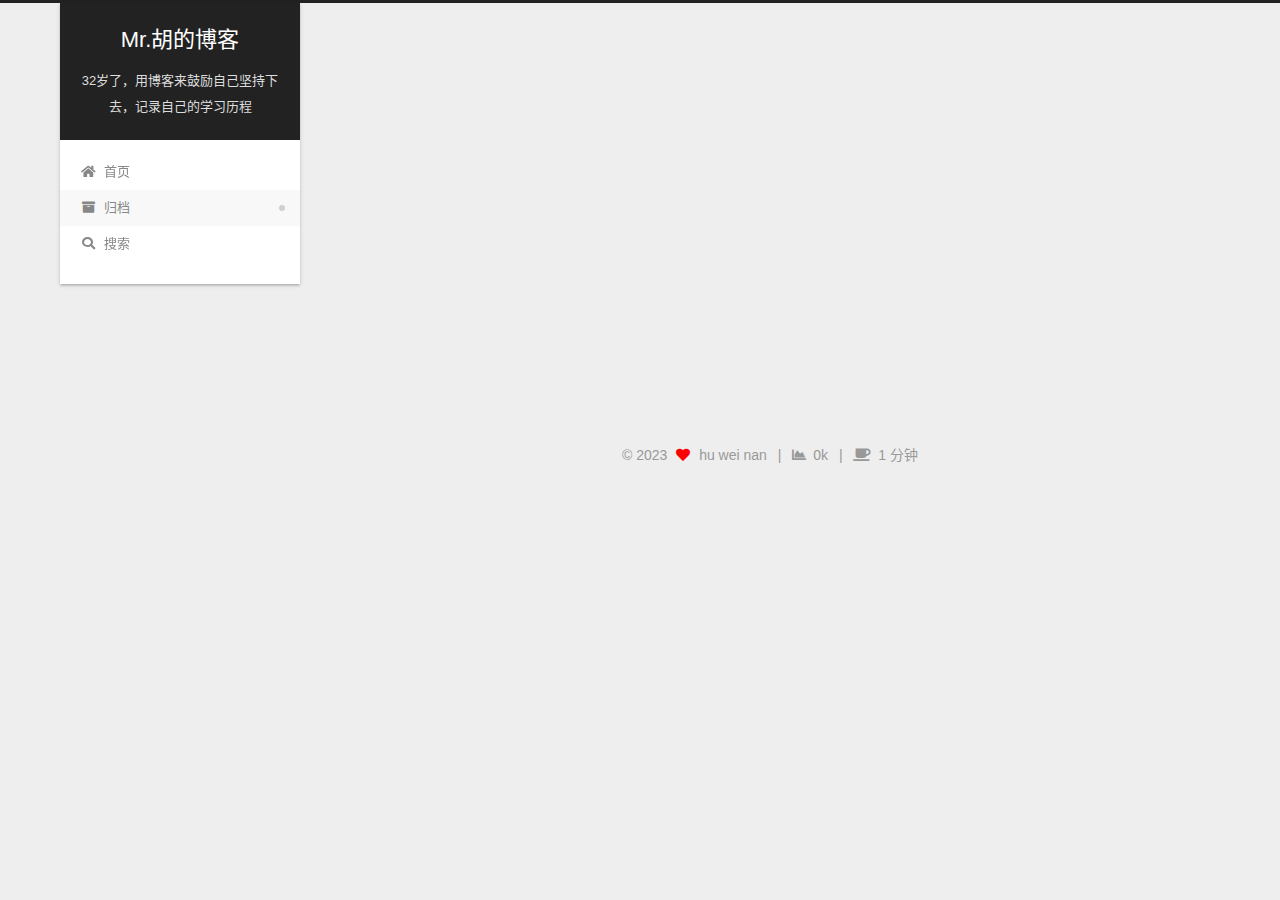
==== commit 81a51c24: "Site updated: 2023-03-27 17:42:24" ====
--- a/archives/index.html
+++ b/archives/index.html
@@ -186,15 +186,15 @@
 
       <div class="post-meta">
         <time itemprop="dateCreated"
-              datetime="2023-03-27T10:36:51+08:00"
+              datetime="2023-03-27T17:07:31+08:00"
               content="2023-03-27">
           03-27
         </time>
       </div>
 
       <div class="post-title">
-          <a class="post-title-link" href="/2023/03/27/hello-world/" itemprop="url">
-            <span itemprop="name">Hello World</span>
+          <a class="post-title-link" href="/posts/ae152a83/" itemprop="url">
+            <span itemprop="name">AI学习-概述</span>
           </a>
       </div>
 
@@ -277,6 +277,10 @@
           <span class="site-state-item-name">日志</span>
         </a>
       </div>
+      <div class="site-state-item site-state-tags">
+        <span class="site-state-item-count">1</span>
+        <span class="site-state-item-name">标签</span>
+      </div>
   </nav>
 </div>
 
--- a/css/main.css
+++ b/css/main.css
@@ -1212,7 +1212,7 @@
 }
 .links-of-author a::before,
 .links-of-author span.exturl::before {
-  background: #fffe67;
+  background: #83baa8;
   border-radius: 50%;
   content: ' ';
   display: inline-block;
